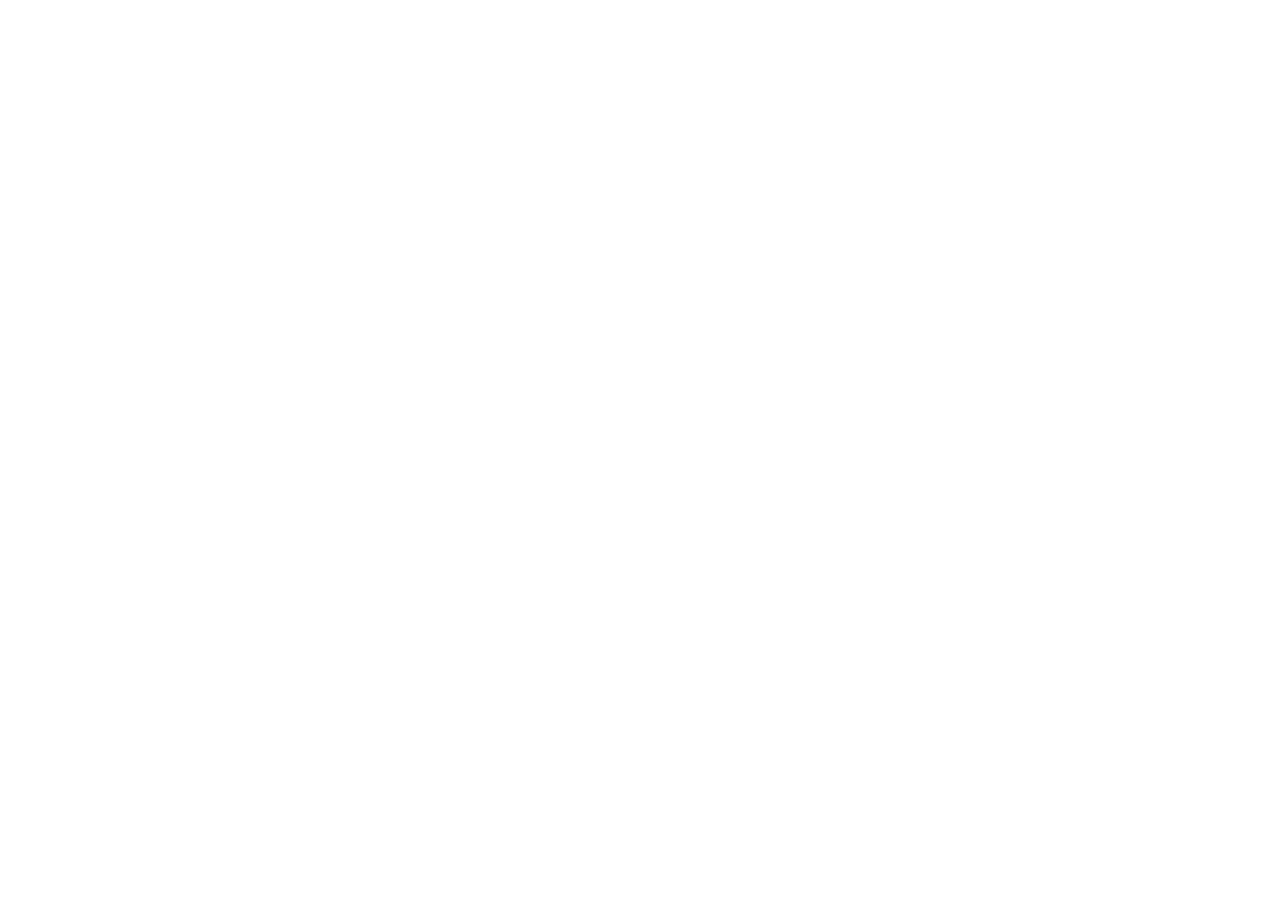
==== index.html @ 12c9fde3 "updated html" ====
<!DOCTYPE html>
<html lang="en">
<head>
    <meta charset="UTF-8">
    <meta name="viewport" content="width=device-width, initial-scale=1.0">
    <title>Code Quiz</title>
</head>
<body>
    
    
</body>
</html>
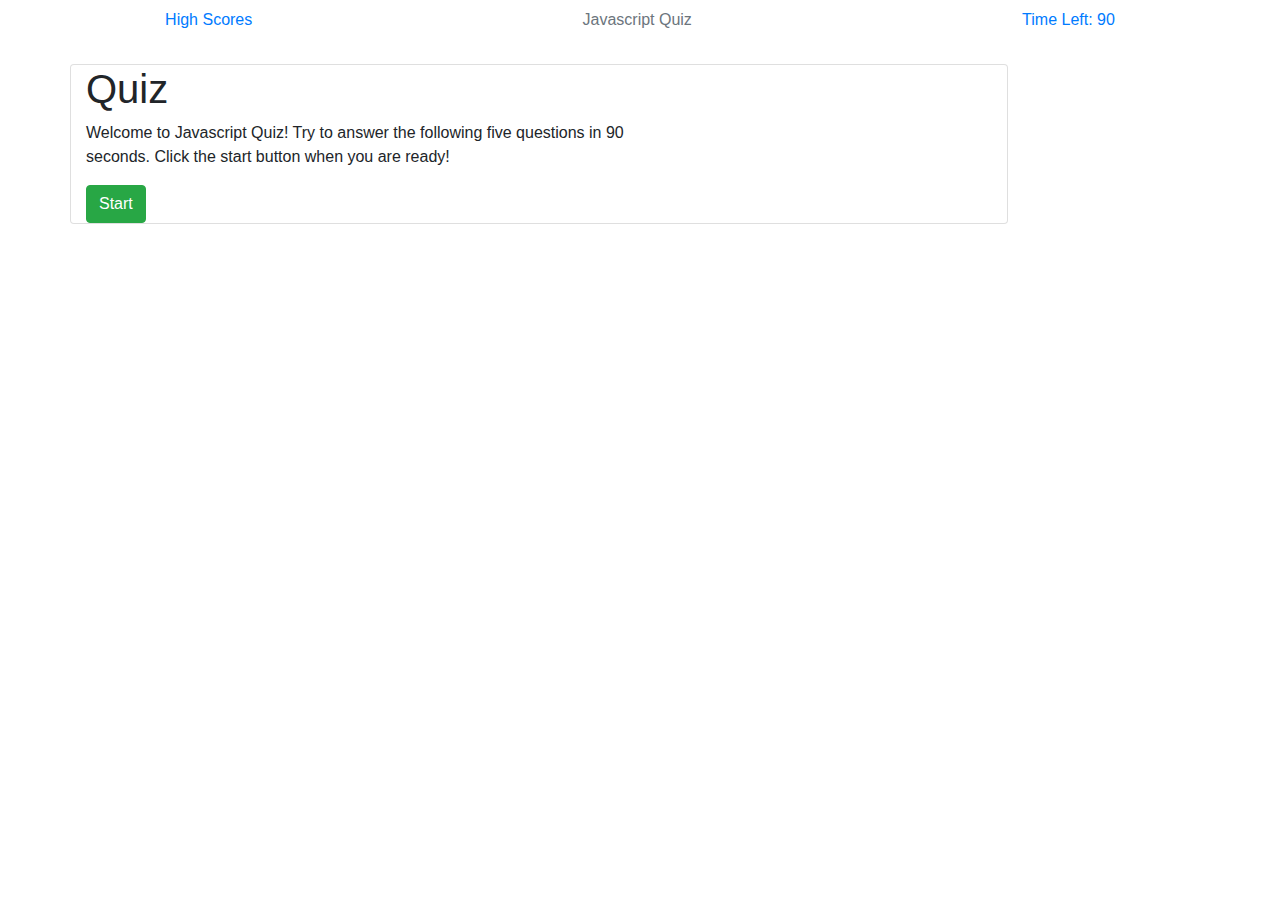
==== commit 8f40cf66: "added main section, button" ====
--- a/index.html
+++ b/index.html
@@ -1,12 +1,47 @@
 <!DOCTYPE html>
 <html lang="en">
+
 <head>
     <meta charset="UTF-8">
     <meta name="viewport" content="width=device-width, initial-scale=1.0">
     <title>Code Quiz</title>
+    <link rel="stylesheet" href="https://stackpath.bootstrapcdn.com/bootstrap/4.4.1/css/bootstrap.min.css"
+        integrity="sha384-Vkoo8x4CGsO3+Hhxv8T/Q5PaXtkKtu6ug5TOeNV6gBiFeWPGFN9MuhOf23Q9Ifjh" crossorigin="anonymous">
+    <link rel="stylesheet" href="style.css">
+
 </head>
+
+
 <body>
-    
-    
+    <header>
+        <nav class="nav nav-pills nav-fill">
+            <a class="nav-item nav-link" href="#">High Scores</a>
+            <a class="nav-item nav-link disabled" href="#" tabindex="-1" aria-disabled="true">Javascript Quiz</a>
+            <a class="nav-item nav-link" href="#">Time Left: 90</a>
+        </nav>
+    </header>
+
+    <br>
+
+    <main>
+        <div class="container">
+            <div class="row">
+                <div class="card">
+                    <div class="card-type">
+                        <div class="col-sm-auto col-lg-8">
+                            <h1 class="Welcome">Quiz</h1>
+                                <p>
+                                    Welcome to Javascript Quiz! Try to answer the following five questions in 90 seconds. Click the start button when you are ready!
+                                </p>
+                                
+                                <button id="startQuiz" class="btn btn-success">Start</button>
+                        </div>
+                    </div>
+                </div>
+            </div>
+        </div>
+    </main>
+
 </body>
+
 </html>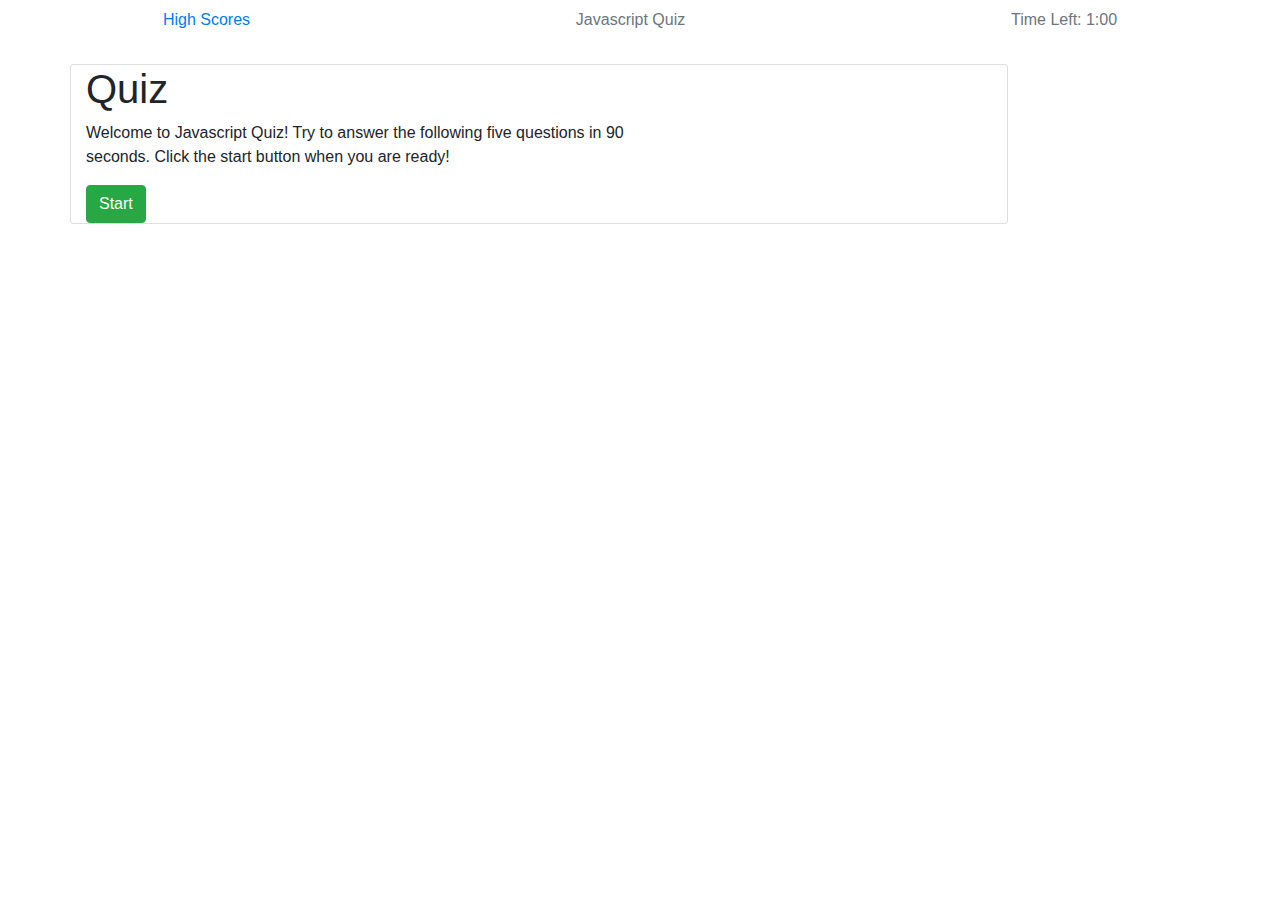
==== commit 30116830: "added vars to js and added id in html" ====
--- a/index.html
+++ b/index.html
@@ -17,7 +17,7 @@
         <nav class="nav nav-pills nav-fill">
             <a class="nav-item nav-link" href="#">High Scores</a>
             <a class="nav-item nav-link disabled" href="#" tabindex="-1" aria-disabled="true">Javascript Quiz</a>
-            <a class="nav-item nav-link" href="#">Time Left: 90</a>
+            <a class="nav-item nav-link disabled" href="#">Time Left: 1:00</a>
         </nav>
     </header>
 
@@ -29,12 +29,14 @@
                 <div class="card">
                     <div class="card-type">
                         <div class="col-sm-auto col-lg-8">
-                            <h1 class="Welcome">Quiz</h1>
+                            <div id = "questionsDiv">
+                                <h1 class="Welcome">Quiz</h1>
                                 <p>
                                     Welcome to Javascript Quiz! Try to answer the following five questions in 90 seconds. Click the start button when you are ready!
                                 </p>
                                 
                                 <button id="startQuiz" class="btn btn-success">Start</button>
+                            </div>
                         </div>
                     </div>
                 </div>
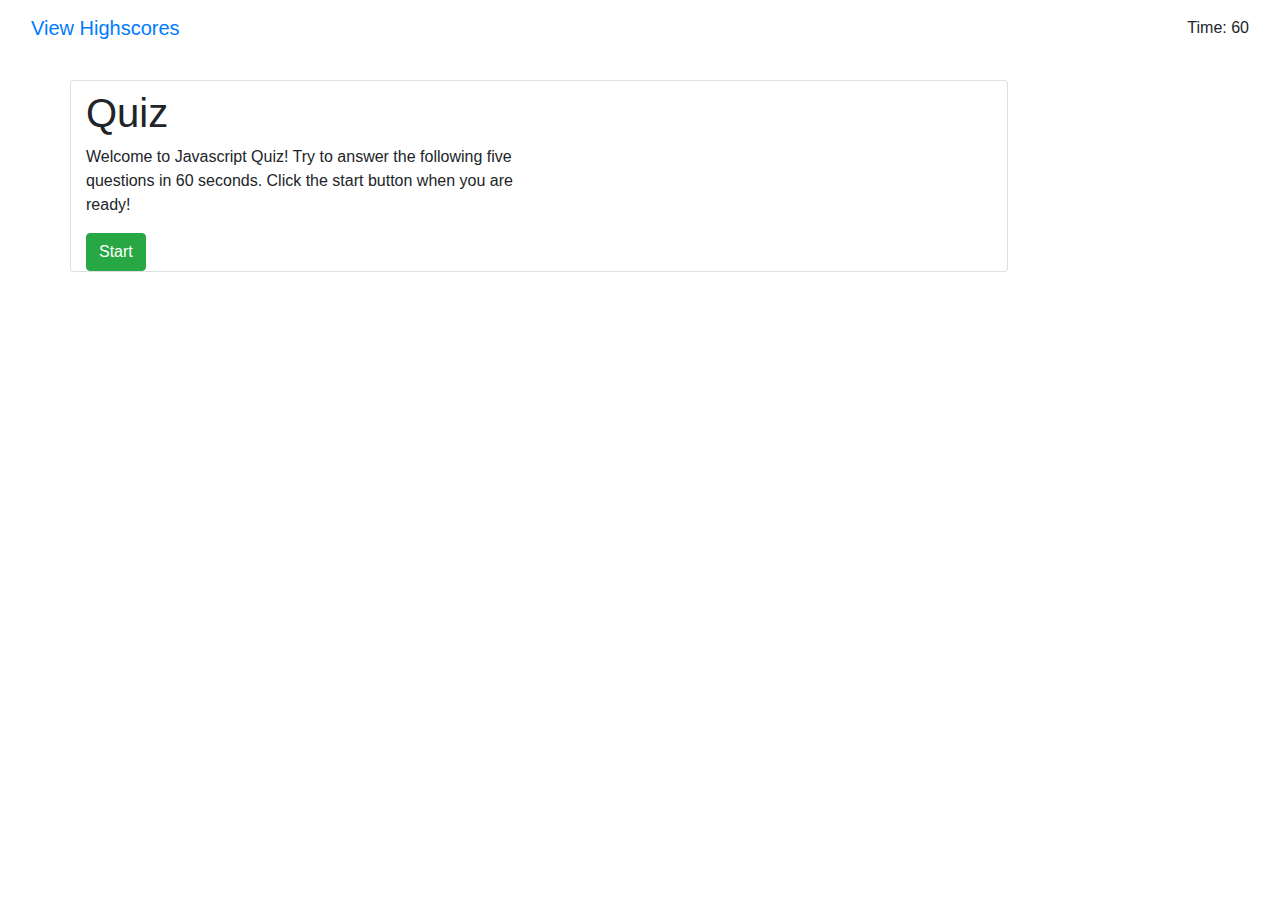
==== commit 32715c1c: "fixed var questions from = to :" ====
--- a/index.html
+++ b/index.html
@@ -14,10 +14,11 @@
 
 <body>
     <header>
-        <nav class="nav nav-pills nav-fill">
-            <a class="nav-item nav-link" href="#">High Scores</a>
-            <a class="nav-item nav-link disabled" href="#" tabindex="-1" aria-disabled="true">Javascript Quiz</a>
-            <a class="nav-item nav-link disabled" href="#">Time Left: 1:00</a>
+        <nav class="navbar navbar-inverse">
+            <div class="container-fluid">
+                <div class="navbar-header">
+                    <a class="navbar-brand" id="highScoreLink" href="highscore.html">View Highscores</a></div>
+                <div class="nav navbar-nav navbar-right" id="time">Time: 60</div>
         </nav>
     </header>
 
@@ -28,22 +29,28 @@
             <div class="row">
                 <div class="card">
                     <div class="card-type">
-                        <div class="col-sm-auto col-lg-8">
-                            <div id = "questionsDiv">
-                                <h1 class="Welcome">Quiz</h1>
+                        <div class="col-sm-auto col-md-6" id="masterDiv">
+                            <h3 id="question"></h3>
+                            <div id="answers"></div>
+                            <div id="frontPage">
+                                <h1>Quiz</h1>
                                 <p>
-                                    Welcome to Javascript Quiz! Try to answer the following five questions in 90 seconds. Click the start button when you are ready!
+                                    Welcome to Javascript Quiz! Try to answer the following five questions in 60
+                                    seconds. Click the start button when you are ready!
                                 </p>
-                                
+
                                 <button id="startQuiz" class="btn btn-success">Start</button>
                             </div>
+
                         </div>
                     </div>
                 </div>
             </div>
         </div>
+
+
     </main>
-
+    <script src="script.js"></script>
 </body>
 
 </html>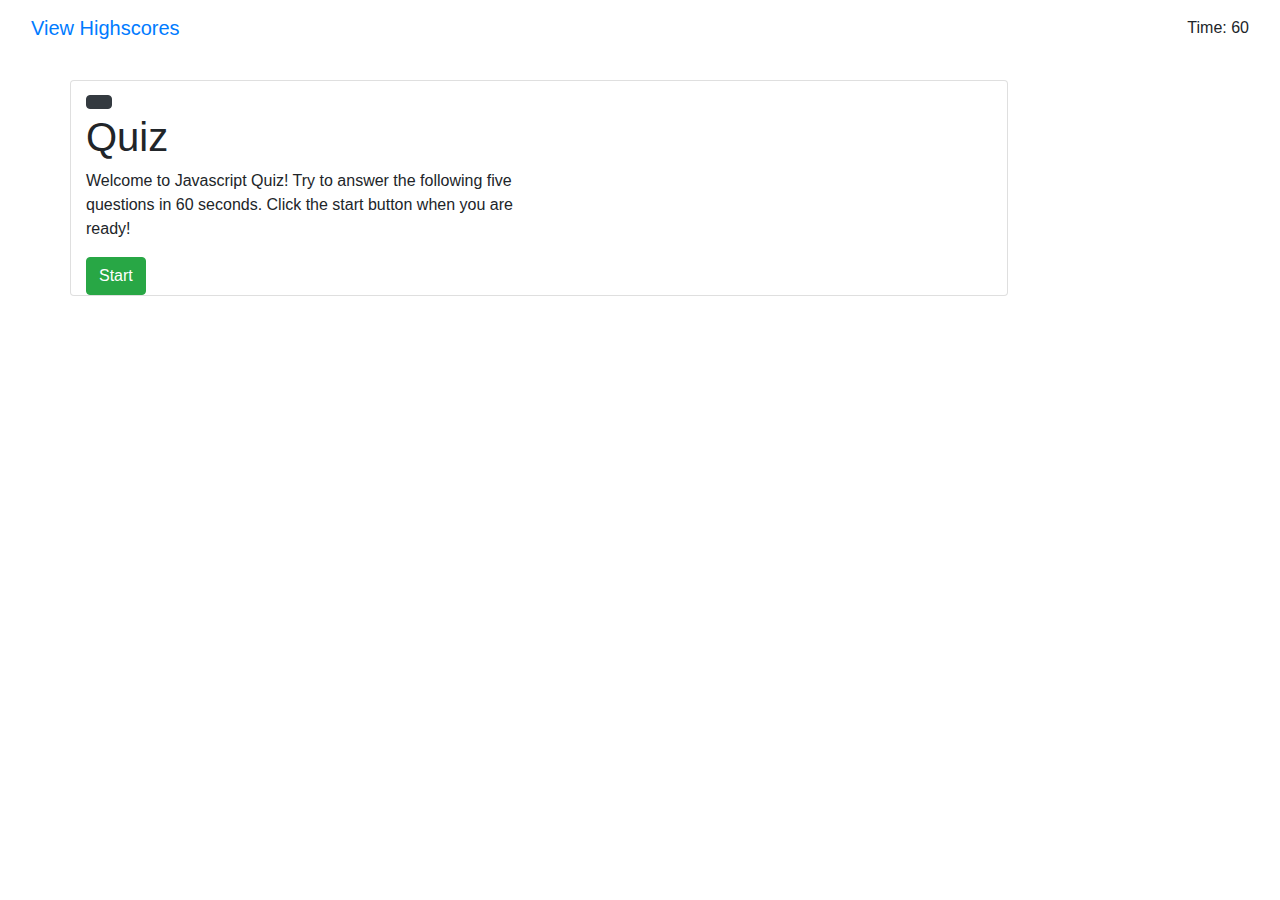
==== commit bbe5b4a2: "test button one for answer1 html" ====
--- a/index.html
+++ b/index.html
@@ -31,7 +31,7 @@
                     <div class="card-type">
                         <div class="col-sm-auto col-md-6" id="masterDiv">
                             <h3 id="question"></h3>
-                            <div id="answers"></div>
+                            <div id="answers"><button type="button" class="btn btn-dark" id="answerOne"></button></div>
                             <div id="frontPage">
                                 <h1>Quiz</h1>
                                 <p>
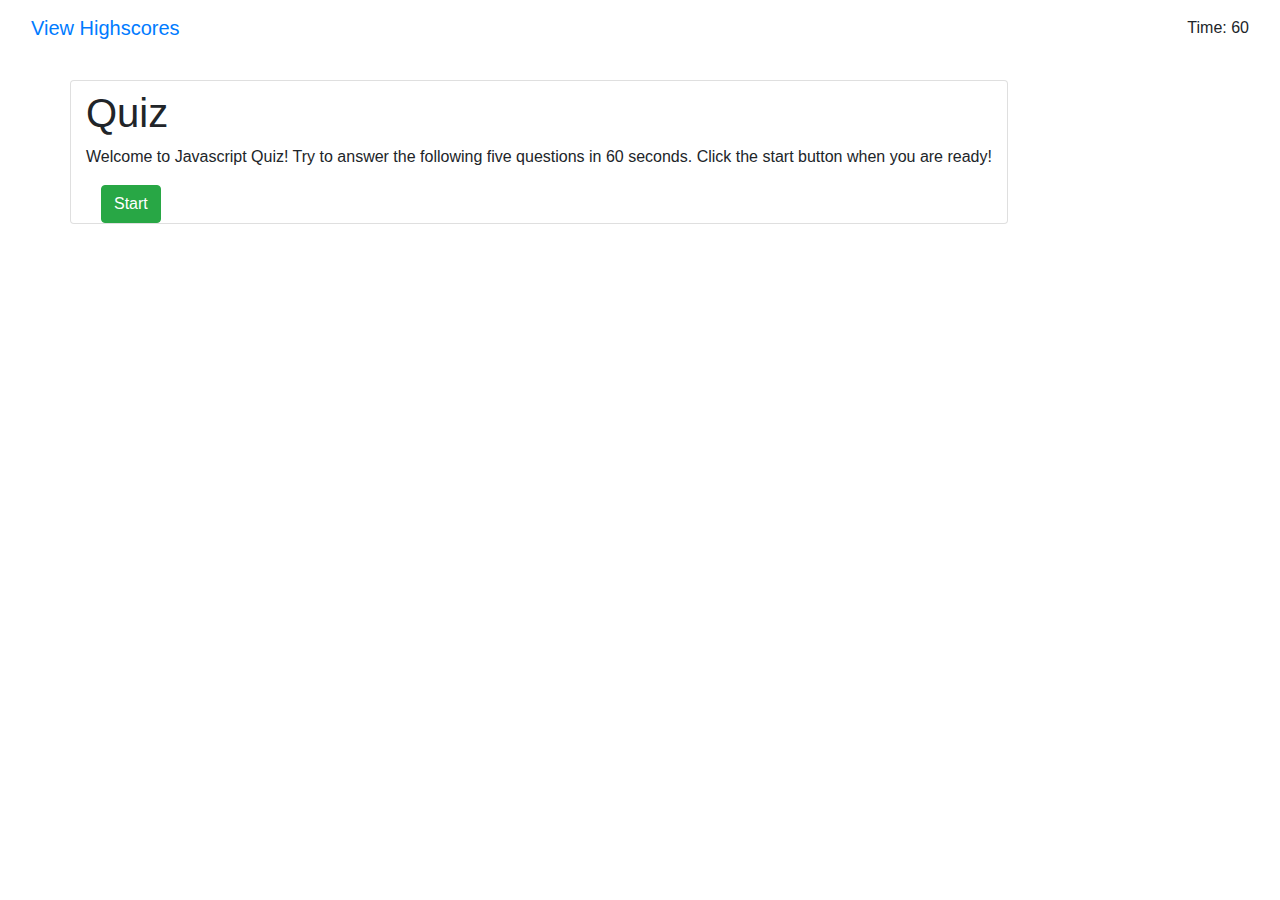
==== commit 4f255a95: "editted high score html and added js high score" ====
--- a/index.html
+++ b/index.html
@@ -29,26 +29,30 @@
             <div class="row">
                 <div class="card">
                     <div class="card-type">
-                        <div class="col-sm-auto col-md-6" id="masterDiv">
-                            <h3 id="question"></h3>
-                            <div id="answers"><button type="button" class="btn btn-dark" id="answerOne"></button></div>
+                        <div class="col-sm-auto col-md-12">
+                            <h1 id="question"></h1>
+                            <div id="answers">
+                                <button type="button" class="btn btn-dark" id="answerOne"></button>
+                                <button type="button" class="btn btn-dark" id="answerTwo"></button>
+                                <button type="button" class="btn btn-dark" id="answerThree"></button>
+                                <button type="button" class="btn btn-dark" id="answerFour"></button>
+                            </div>
                             <div id="frontPage">
                                 <h1>Quiz</h1>
                                 <p>
                                     Welcome to Javascript Quiz! Try to answer the following five questions in 60
                                     seconds. Click the start button when you are ready!
                                 </p>
-
+                                <div class="col-sm-auto col-md-12">
                                 <button id="startQuiz" class="btn btn-success">Start</button>
+                                </div>
                             </div>
-
                         </div>
                     </div>
                 </div>
             </div>
         </div>
-
-
+    
     </main>
     <script src="script.js"></script>
 </body>
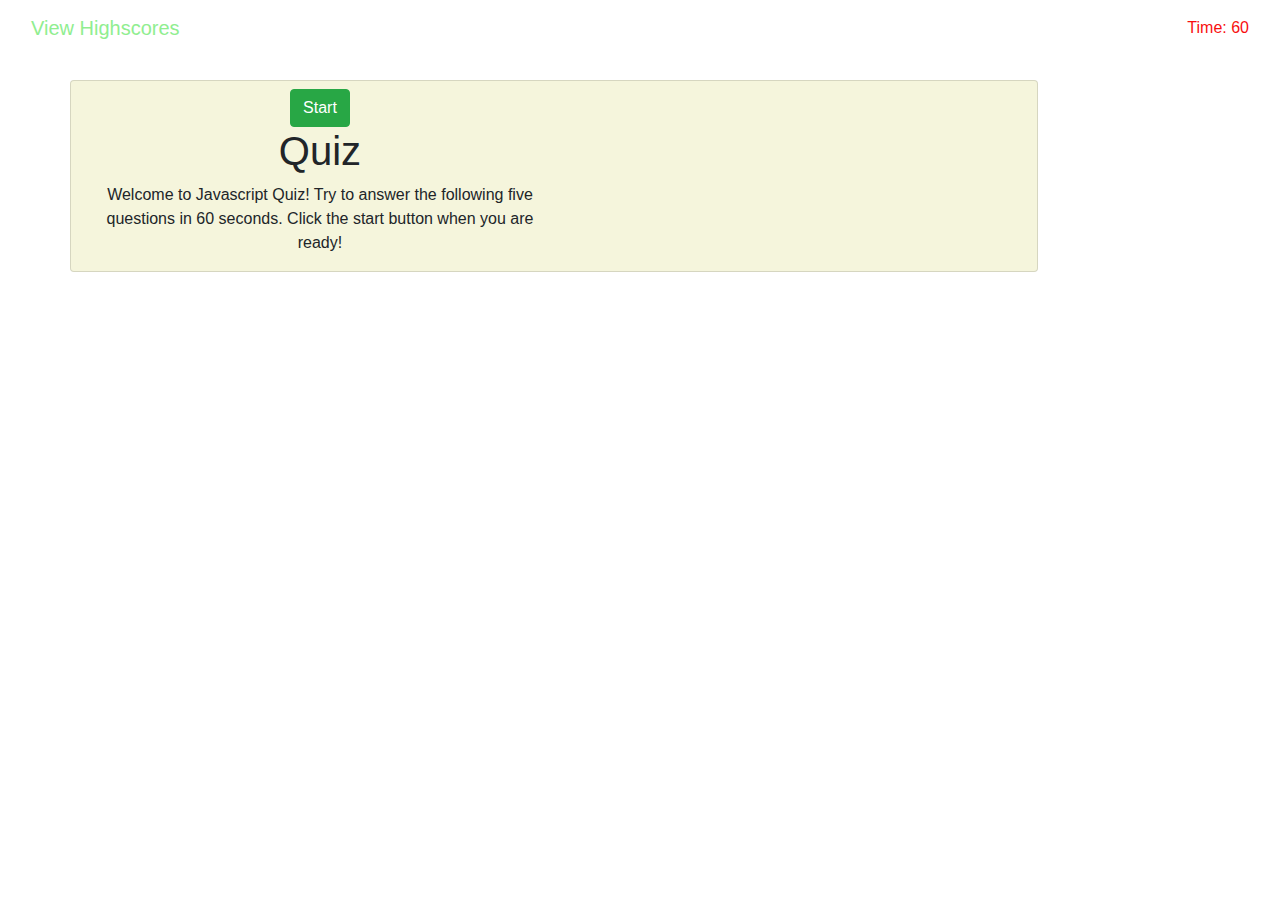
==== commit 81005e4a: "updated css" ====
--- a/index.html
+++ b/index.html
@@ -29,23 +29,23 @@
             <div class="row">
                 <div class="card">
                     <div class="card-type">
-                        <div class="col-sm-auto col-md-12">
-                            <h1 id="question"></h1>
+                        <div class="col-sm-auto col-md-12" id="masterDiv">
+                            <h2 id="question"></h2>
                             <div id="answers">
                                 <button type="button" class="btn btn-dark" id="answerOne"></button>
                                 <button type="button" class="btn btn-dark" id="answerTwo"></button>
                                 <button type="button" class="btn btn-dark" id="answerThree"></button>
                                 <button type="button" class="btn btn-dark" id="answerFour"></button>
                             </div>
-                            <div id="frontPage">
-                                <h1>Quiz</h1>
-                                <p>
-                                    Welcome to Javascript Quiz! Try to answer the following five questions in 60
-                                    seconds. Click the start button when you are ready!
-                                </p>
-                                <div class="col-sm-auto col-md-12">
-                                <button id="startQuiz" class="btn btn-success">Start</button>
+                            <div class="col-xs-12 col-sm-8 col-md-6" id="buttonStarter"><button type="button" class="btn btn-success" id="startQuiz">Start</button>
+                                <div id="frontPage">
+                                    <h1>Quiz</h1>
+                                    <p>
+                                        Welcome to Javascript Quiz! Try to answer the following five questions in 60
+                                        seconds. Click the start button when you are ready!
+                                     </p>
                                 </div>
+                            </div>
                             </div>
                         </div>
                     </div>
--- a/style.css
+++ b/style.css
@@ -0,0 +1,38 @@
+#buttonStarter{
+    text-align: center;
+   
+}
+
+#frontPage{
+    text-align: center;
+    
+}
+
+#answerOne{
+    color: aqua;
+}
+#answerTwo{
+    color: aqua;
+}
+#answerThree{
+    color: aqua;
+}
+#answerFour{
+    color: aqua;
+}
+
+.card{
+    background-color: beige;
+}
+
+h2{
+    color: gray;
+}
+
+#highScoreLink{
+    color: lightgreen;
+}
+
+#time{
+    color: rgb(248, 15, 15);
+}